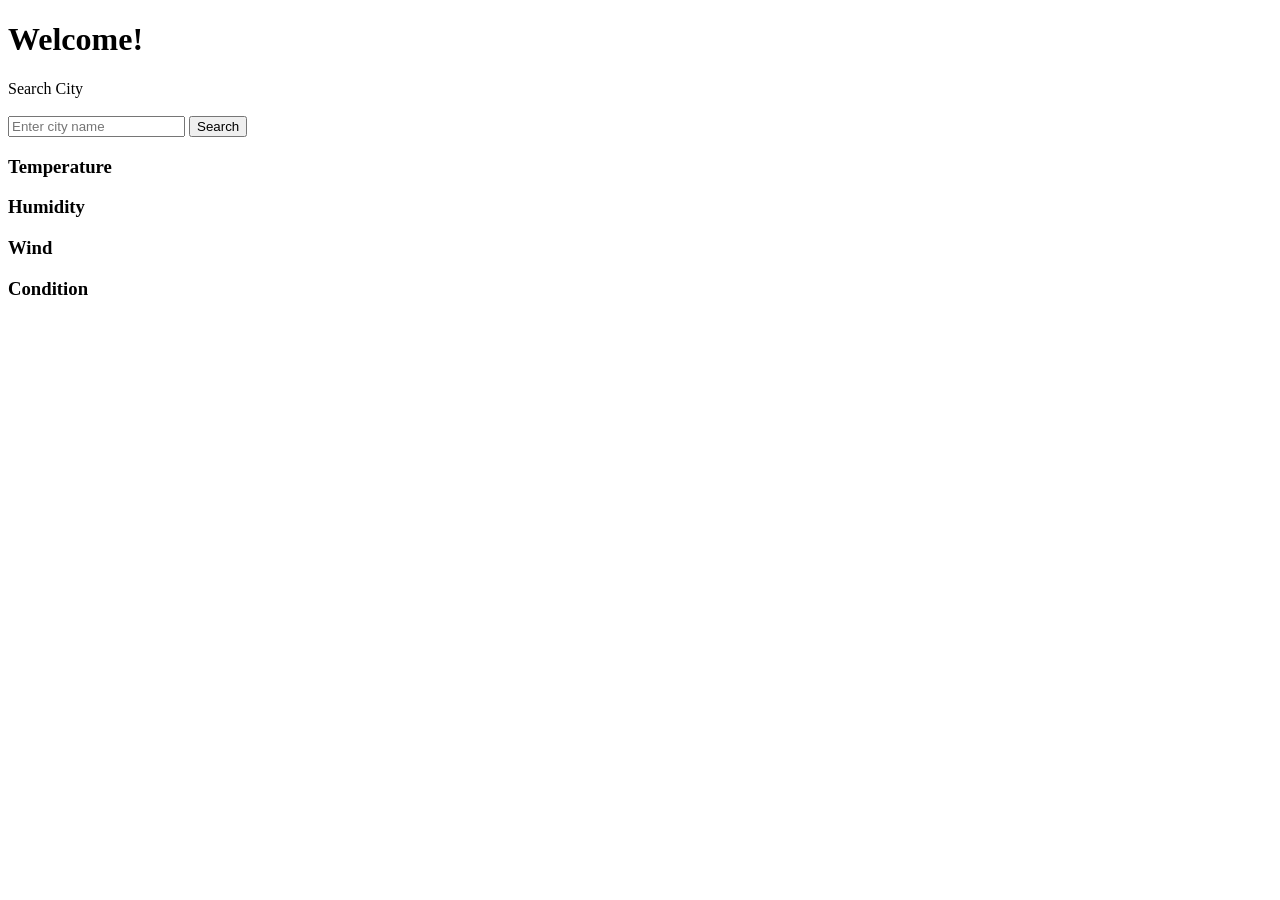
==== dashboard.html @ d9d4ed67 "dashboard" ====
<!DOCTYPE html>
<html lang="en">
<head>
    <meta charset="UTF-8">
    <meta name="viewport" content="width=device-width, initial-scale=1.0">
    <title>Weather Dashboard</title>
    <link rel="stylesheet" href="style.css">
</head>
<body>

    <div class="dashboard">

        <h1>Welcome!</h1>

        <label for="city">Search City</label><br><br>

        <input
            type="text"
            id="city"
            placeholder="Enter city name">

        <button id="searchBtn">Search</button>


        <h3>Temperature</h3>
        <p id="temperature"></p>

        <h3>Humidity</h3>
        <p id="humidity"></p>

        <h3>Wind</h3>
        <p id="wind"></p>

        <h3>Condition</h3>
        <p id="condition"></p>

    </div>

    <script src="dashboard.js"></script>

</body>
</html>
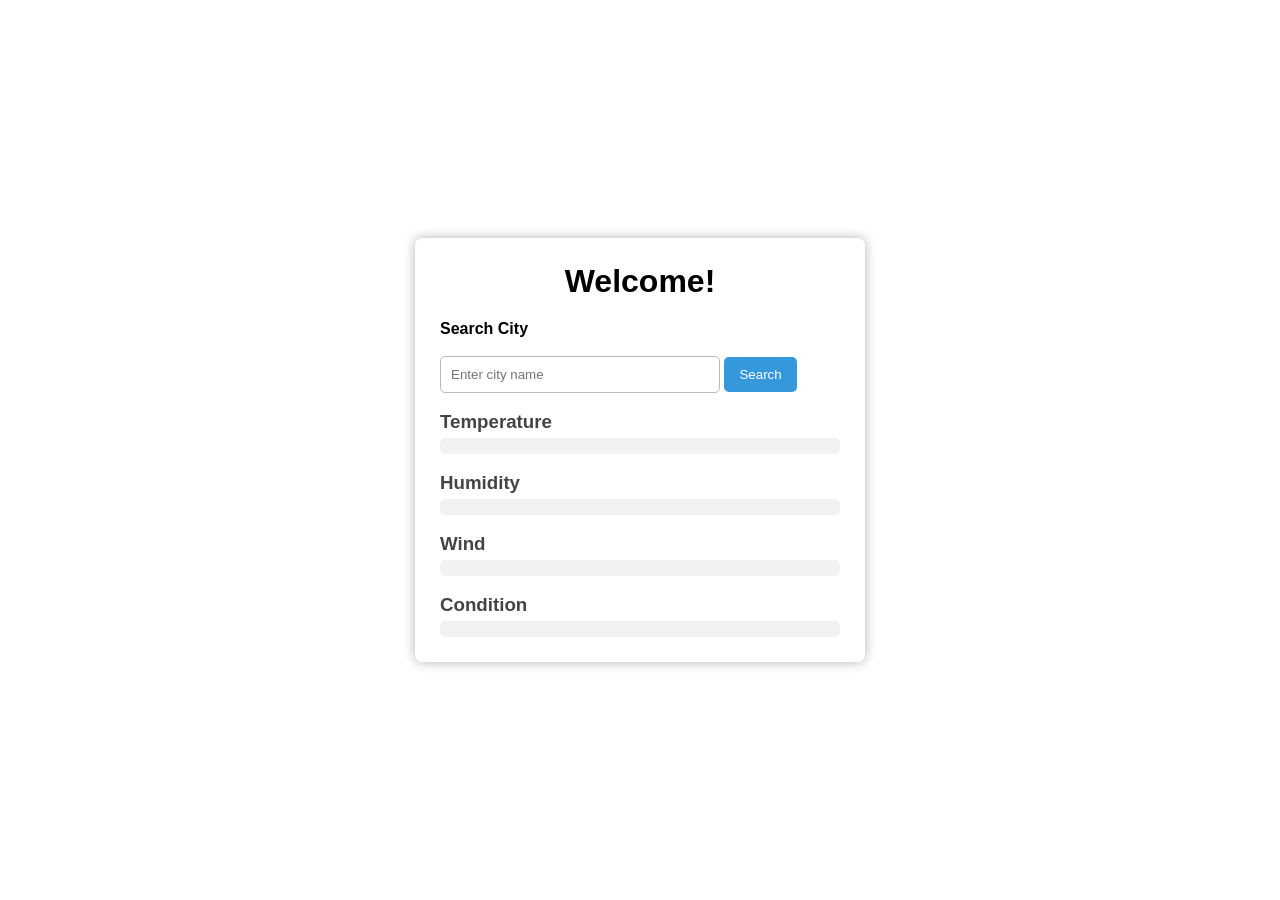
==== commit 479304fe: "updated Dashboard" ====
--- a/dashboard.html
+++ b/dashboard.html
@@ -19,7 +19,7 @@
             id="city"
             placeholder="Enter city name">
 
-        <button id="searchBtn">Search</button>
+        <button id="searchBtn" onclick="getWeather()">Search</button>
 
 
         <h3>Temperature</h3>
--- a/style.css
+++ b/style.css
@@ -0,0 +1,126 @@
+*{
+    margin:0;
+    padding:0;
+    box-sizing:border-box;
+    font-family:Arial, Helvetica, sans-serif;
+}
+
+body{
+    min-height:100vh;
+    display:flex;
+    justify-content:center;
+    align-items:center;
+
+    background-image:url("images/default.jpg");
+    background-size:cover;
+    background-position:center;
+    background-repeat:no-repeat;
+
+    transition:0.5s;
+}
+
+/* Login */
+
+.login-box{
+    width:350px;
+    background:rgba(255,255,255,0.9);
+    padding:25px;
+    border-radius:8px;
+    box-shadow:0 0 10px rgba(0,0,0,0.3);
+}
+
+.login-box h1{
+    text-align:center;
+    margin-bottom:20px;
+    color:#333;
+}
+
+.login-box label{
+    font-weight:bold;
+}
+
+.login-box input{
+    width:100%;
+    padding:10px;
+    margin:8px 0 18px;
+    border:1px solid #bbb;
+    border-radius:5px;
+    outline:none;
+}
+
+.login-box input:focus{
+    border-color:#3498db;
+}
+
+.login-box button{
+    width:100%;
+    padding:10px;
+    background:#3498db;
+    color:white;
+    border:none;
+    border-radius:5px;
+    cursor:pointer;
+    font-size:16px;
+}
+
+.login-box button:hover{
+    background:#2878b5;
+}
+
+#error{
+    color:red;
+    text-align:center;
+    margin-top:15px;
+    font-weight:bold;
+}
+
+/* Dashboard */
+
+.dashboard{
+    width:450px;
+    background:rgba(255,255,255,0.88);
+    padding:25px;
+    border-radius:8px;
+    box-shadow:0 0 12px rgba(0,0,0,0.3);
+}
+
+.dashboard h1{
+    text-align:center;
+    margin-bottom:20px;
+}
+
+.dashboard label{
+    font-weight:bold;
+}
+
+.dashboard input{
+    width:70%;
+    padding:10px;
+    border:1px solid #bbb;
+    border-radius:5px;
+}
+
+.dashboard button{
+    padding:10px 15px;
+    background:#3498db;
+    color:white;
+    border:none;
+    border-radius:5px;
+    cursor:pointer;
+}
+
+.dashboard button:hover{
+    background:#2878b5;
+}
+
+.dashboard h3{
+    margin-top:18px;
+    color:#444;
+}
+
+.dashboard p{
+    padding:8px;
+    background:#f2f2f2;
+    border-radius:5px;
+    margin-top:5px;
+}
